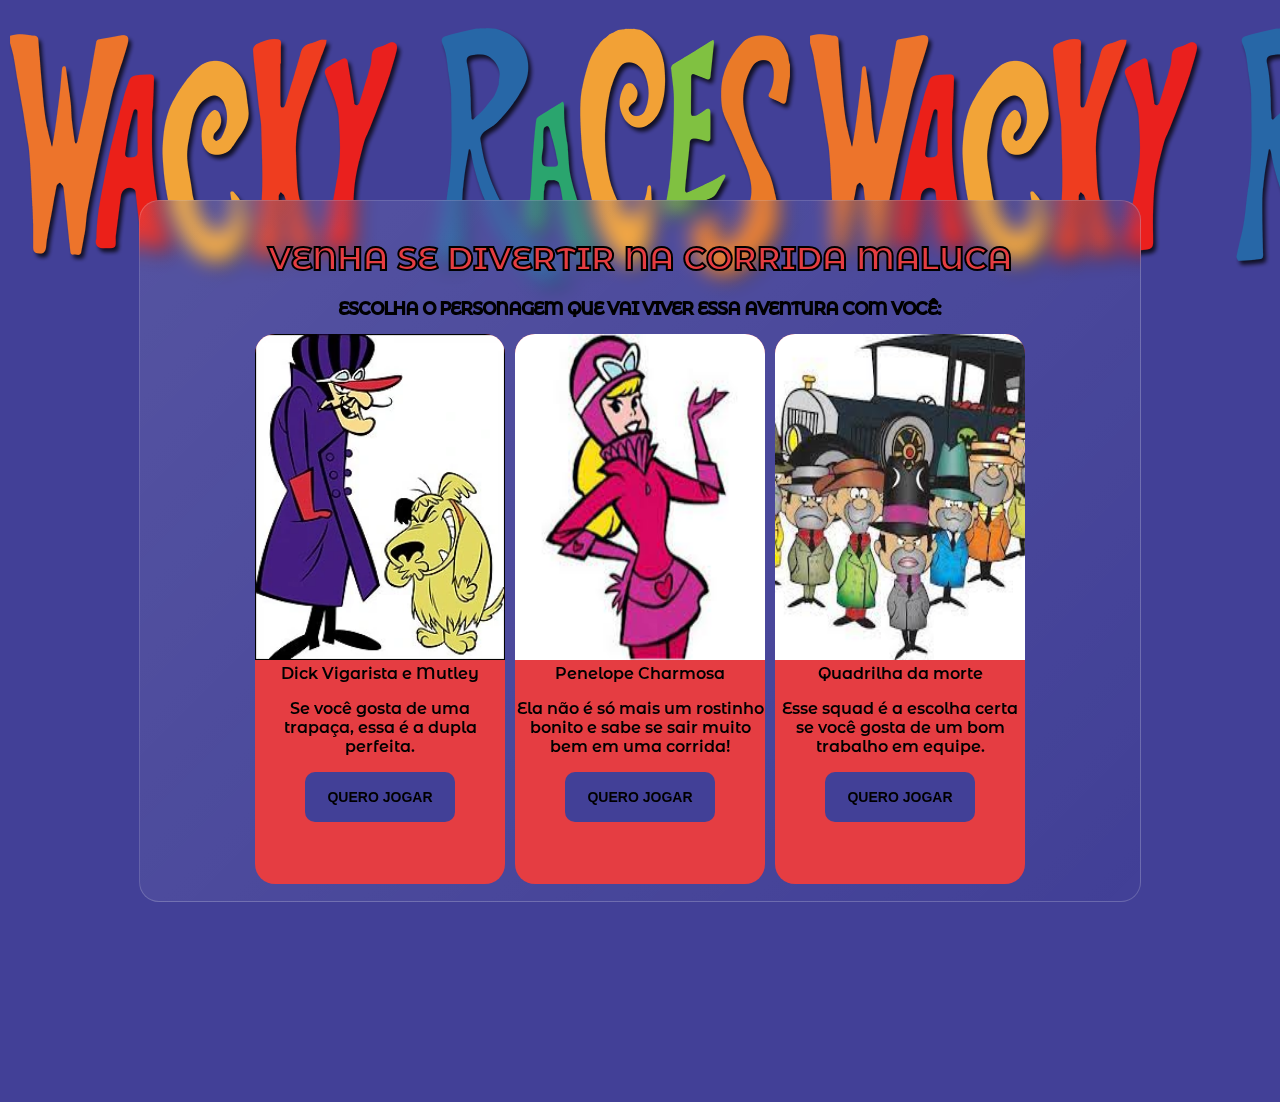
==== index.html @ 43a6b0d4 "Projeto Resilia" ====
<!DOCTYPE html>
<html lang="en">
<head>
  <meta charset="UTF-8">
  <meta http-equiv="X-UA-Compatible" content="IE=edge">
  <meta name="viewport" content="width=device-width, initial-scale=1.0">
  <link rel="preconnect" href="https://fonts.googleapis.com">
  <link rel="preconnect" href="https://fonts.gstatic.com" crossorigin>
  <link href="https://fonts.googleapis.com/css2?family=Montserrat+Alternates:wght@100;300;400;500;600;700&display=swap"
    rel="stylesheet">

  <link rel="stylesheet" href="style.css">

  <link rel="html" href="./dick-vigarista/dick-fase1.html">
  <title>Wacky Races</title>
</head>
<body>
  <div class="container glass">
    <div class="corridaMaluca">
      <h1 class="title">Venha se divertir na corrida maluca</h1>
      <p class="choice__text">Escolha o personagem que vai viver essa aventura com você:</p>
    </div>
    <div class="character__card">
      <div class="dickVigarista">
        <img class="dick__image" src="./assets/img/dick-e-mutley.webp" />
        <div class="dick__text">
          <span>Dick Vigarista e Mutley</span>
          <p>Se você gosta de uma trapaça, essa é a dupla perfeita.</p>
          <button class="start">
            <a href="./dick-vigarista/dick-fase1.html">Quero Jogar</a>
          </button>
        </div>
      </div>
      <div class="penelope">
        <img class="penelope__image" src="./assets/img/penelope.jfif" />
        <div class="penelope__text">
          <span>Penelope Charmosa</span>
          <p>Ela não é só mais um rostinho bonito e sabe se sair muito bem em uma corrida!</p>
          <button class="start">
            <a href="#">Quero Jogar</a>
          </button>
        </div>
      </div>
      <div class="quadrilhaDaMorte">
        <img class="quadrilha__image" src="./assets/img/quadrilha-da-morte.jfif" />
        <div class="quadrilha__text">
          <span>Quadrilha da morte</span>
          <p>Esse squad é a escolha certa se você gosta de um bom trabalho em equipe.</p>
          <button class="start">
            <a href="#">Quero Jogar</a>
          </button>
        </div>

      </div>
    </div>

  </div>
</body>
</html>
---- style.css ----
body {
  background-color: #424097;
  background-image: url(./assets/img/background-title.png);
  background-repeat: repeat-x;
  font-family: 'Montserrat Alternates', sans-serif;
}

a{
  text-decoration: none;
  color: black;
}

.container {
  display: flex;
  width: 1000px;
  height: 700px;
  margin: 200px auto;
  justify-content: center;
  flex-direction: column;

}

.glass {
  background: linear-gradient(135deg, rgba(255, 255, 255, 0.1), rgba(255, 255, 255, 0));
  backdrop-filter: blur(10px);
  -webkit-backdrop-filter: blur(10px);
  border-radius: 20px;
  border: 1px solid rgba(255, 255, 255, 0.18);
}

.corridaMaluca {
  text-transform: uppercase;
  color: #E53D42;
  -webkit-text-stroke-width: 2px;
  -webkit-text-stroke-color: black;
  text-align: center;
}

.choice__text {
  text-align: center;
}

.character__card {
  display: flex;
  align-items: center;
  justify-content: center;
  gap: 10px;
}

.dickVigarista, .penelope, .quadrilhaDaMorte {
  width: 250px;
  height: 550px;
  background-color: #E53D42;
  border-radius: 20px;
}

.dick__image, .penelope__image, .quadrilha__image {
  border-top-left-radius: 20px;
  border-top-right-radius: 20px;
  width: 250px;
  height: 326px;
}

.dick__text, .penelope__text, .quadrilha__text {
  font-weight: 600;
  text-align: center;
}

.start {
  font-weight: 600;
  text-transform: uppercase;
  font-size: 14px;
  width: 150px;
  height: 50px;
  border-radius: 10px;
  border: none;
  background-color: #424097;
  transition: all .3s ease-in-out;
  cursor: pointer;
}

.start:hover {
  background-color: #221ed8ea;
}
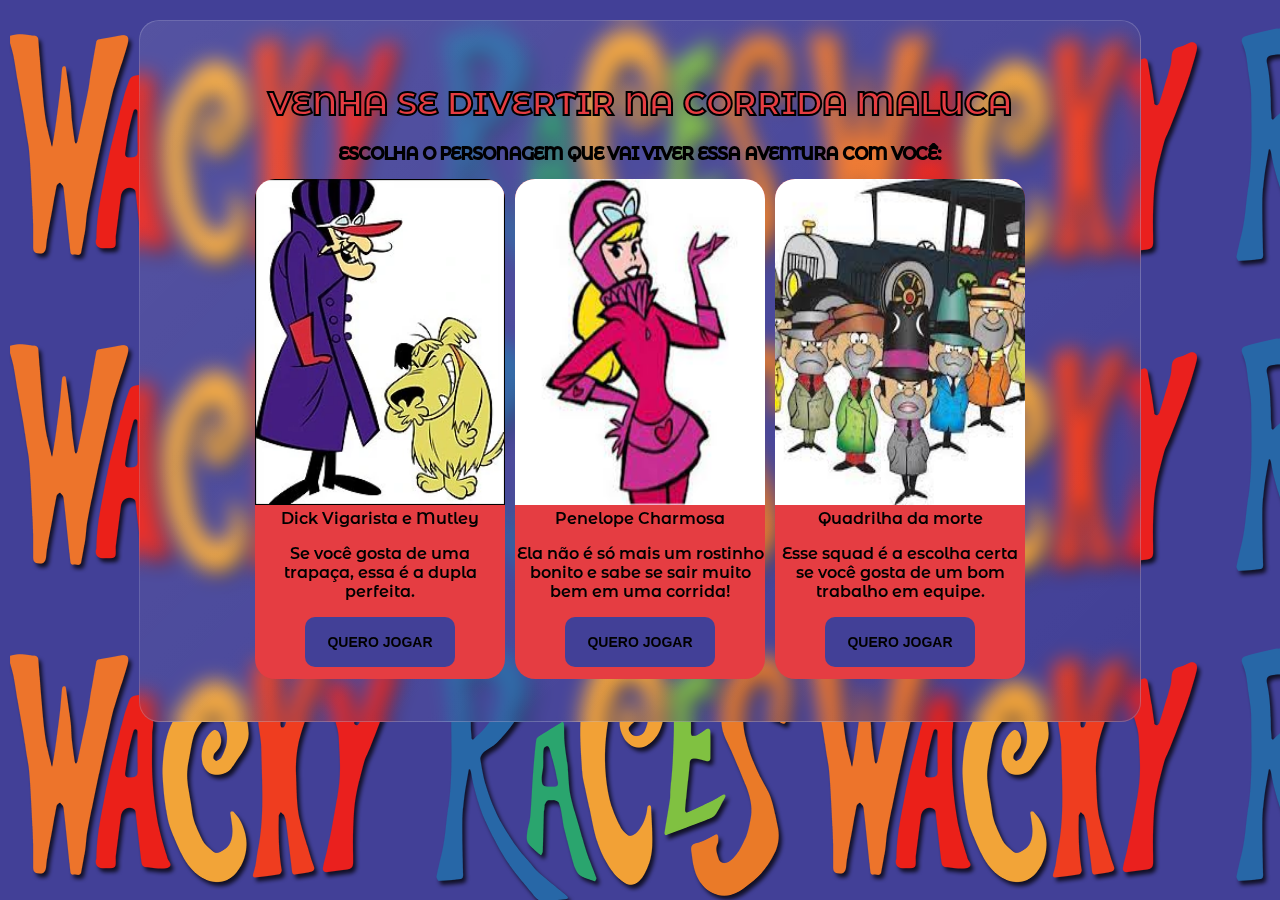
==== commit a255bcac: "implementando fases da Penelope e da Quadrilha da morte" ====
--- a/index.html
+++ b/index.html
@@ -11,7 +11,7 @@
 
   <link rel="stylesheet" href="style.css">
 
-  <link rel="html" href="./dick-vigarista/dick-fase1.html">
+  <link rel="html" href="./dick-vigarista/fase1/dick-fase1.html">
   <title>Wacky Races</title>
 </head>
 <body>
@@ -27,7 +27,7 @@
           <span>Dick Vigarista e Mutley</span>
           <p>Se você gosta de uma trapaça, essa é a dupla perfeita.</p>
           <button class="start">
-            <a href="./dick-vigarista/dick-fase1.html">Quero Jogar</a>
+            <a href="./dick-vigarista/fase1/dick-fase1.html">Quero Jogar</a>
           </button>
         </div>
       </div>
@@ -37,7 +37,7 @@
           <span>Penelope Charmosa</span>
           <p>Ela não é só mais um rostinho bonito e sabe se sair muito bem em uma corrida!</p>
           <button class="start">
-            <a href="#">Quero Jogar</a>
+            <a href="./penelope/fase1/penelope-fase1.html">Quero Jogar</a>
           </button>
         </div>
       </div>
@@ -47,7 +47,7 @@
           <span>Quadrilha da morte</span>
           <p>Esse squad é a escolha certa se você gosta de um bom trabalho em equipe.</p>
           <button class="start">
-            <a href="#">Quero Jogar</a>
+            <a href="./quadrilha/fase1/quadrilha-fase1.html">Quero Jogar</a>
           </button>
         </div>
 
--- a/style.css
+++ b/style.css
@@ -1,8 +1,9 @@
 body {
   background-color: #424097;
   background-image: url(./assets/img/background-title.png);
-  background-repeat: repeat-x;
+  background-repeat: repeat;
   font-family: 'Montserrat Alternates', sans-serif;
+  max-width: 100%;
 }
 
 a{
@@ -14,10 +15,9 @@
   display: flex;
   width: 1000px;
   height: 700px;
-  margin: 200px auto;
+  margin: 20px auto;
   justify-content: center;
   flex-direction: column;
-
 }
 
 .glass {
@@ -49,7 +49,7 @@
 
 .dickVigarista, .penelope, .quadrilhaDaMorte {
   width: 250px;
-  height: 550px;
+  height: 500px;
   background-color: #E53D42;
   border-radius: 20px;
 }
